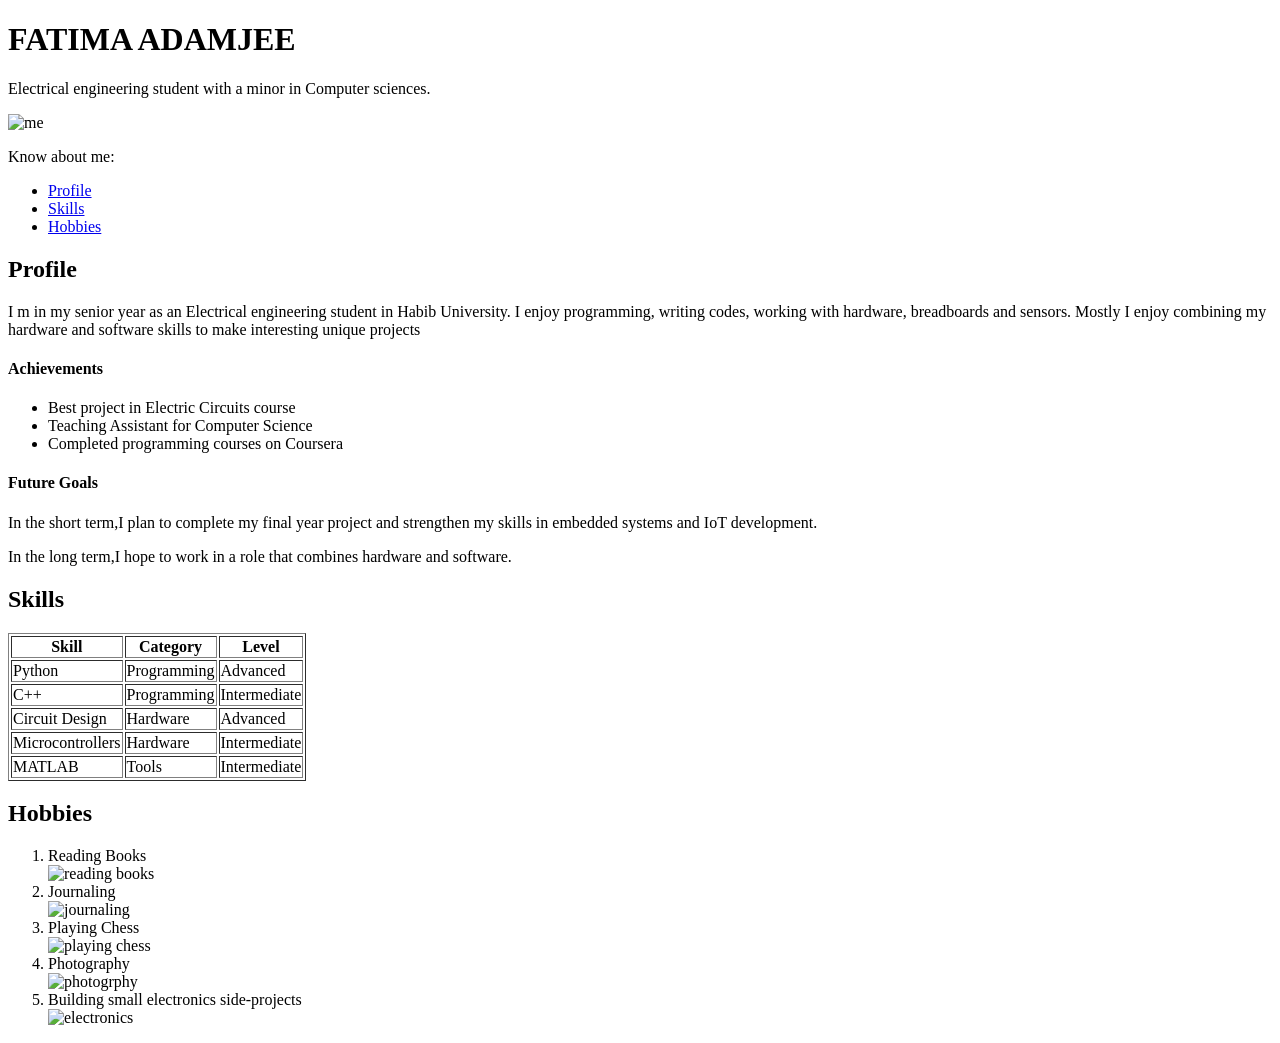
==== index.html @ 56b7275c "Rename portfolio.html to index.html" ====
<!DOCTYPE html>
<html>
    <head>
        <title>PORTFOLIO</title>
    </head>
    <body>
        <h1>FATIMA ADAMJEE</h1>
        <p>Electrical engineering student with a minor in Computer sciences. </p>
        <IMG SRC="https://media.istockphoto.com/id/2162147473/vector/happy-young-graduate-woman-in-a-blue-mantle-and-laurel-wreath.jpg?s=612x612&w=0&k=20&c=r0H1damH9BPbCRVJi5YTGIVGN3G5uI6-uQD3ndJBkqg=" alt="me">
        <p>Know about me:</p>
        <ul>
            <li><a href="#profile">Profile</a></li>
            <li><a href="#skills">Skills</a></li>
            <li><a href="#hobbies">Hobbies</a></li>
        </ul>
        <h2 id="profile">Profile</h2>
        <p>I m in my senior year as an Electrical engineering student in Habib University. I enjoy programming, writing codes, working with hardware, breadboards and sensors. Mostly I enjoy combining my hardware and software skills to make interesting unique projects
        </p>
        <h4>Achievements</h4>
            <ul>
                <li>Best project in Electric Circuits course</li>
                <li>Teaching Assistant for Computer Science</li>
                <li>Completed programming courses on Coursera</li>
            </ul>
        <h4>Future Goals</h4>
        <p>In the short term,I plan to complete my final year project and strengthen my skills in embedded systems and IoT development.</p>
        <p>In the long term,I hope to work in a role that combines hardware and software.</p>
        <h2 id="skills">Skills</h2>
        <table border="1">
            <tr>
                <th>Skill</th>
                <th>Category</th>
                <th>Level</th>
            </tr>
            <tr>
                <td>Python</td>
                <td>Programming</td>
                <td>Advanced</td>
            </tr>
            <tr>
                <td>C++</td>
                <td>Programming</td>
                <td>Intermediate</td>
            </tr>
            <tr>
                <td>Circuit Design</td>
                <td>Hardware</td>
                <td>Advanced</td>
            </tr>
            <tr>
                <td>Microcontrollers</td>
                <td>Hardware</td>
                <td>Intermediate</td>
            </tr>
            <tr>
                <td>MATLAB</td>
                <td>Tools</td>
                <td>Intermediate</td>
            </tr>
        </table>
        <h2 id="hobbies">Hobbies</h2>
        <ol>
            <li>Reading Books</li>
            <img src="https://thumbs.dreamstime.com/b/girl-reading-book-bed-morning-vector-illustration-study-room-b-363913318.jpg" alt="reading books">
            <li>Journaling</li>
            <img src="https://img.magnific.com/free-photo/girl-journaling-with-tea-by-sunny-window_23-2152033096.jpg?semt=ais_hybrid&w=740&q=80" alt="journaling">
            <li>Playing Chess</li>
            <img src="https://encrypted-tbn0.gstatic.com/images?q=tbn:ANd9GcSJoRj3XrMj8QM5Xwg-7ZSDg8Abmh9RoUq9zBcmN9DH6w&s=10" alt="playing chess">
            <li>Photography</li>
            <img src="https://encrypted-tbn0.gstatic.com/images?q=tbn:ANd9GcQby3cL21TPfmqzPggYGfoIUuuMyoEpfBfdNIPBuLGsMQyWeJuu6XGQluXX&s=10" alt="photogrphy">
            <li>Building small electronics side-projects</li>
            <img src="https://encrypted-tbn0.gstatic.com/images?q=tbn:ANd9GcSMRPdDijt2jdIHL2DrEYpd8rIqUVLNKDUHzY5ZaYsNfw&s=10" alt="electronics">
        </ol>
    </body>
</html>
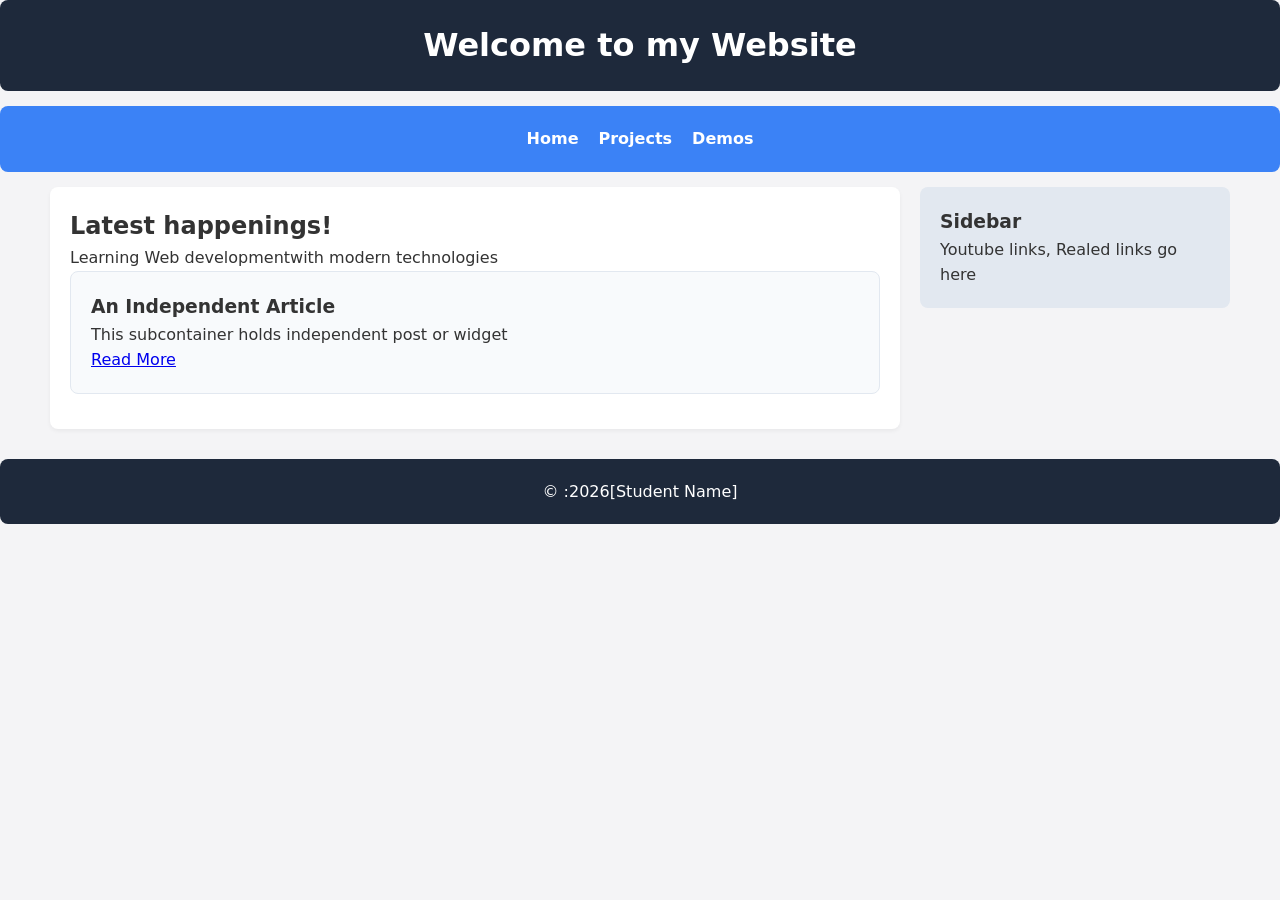
==== commit 9715cf35: "personal website" ====
--- a/index.html
+++ b/index.html
@@ -1,75 +1,42 @@
-<!DOCTYPE html>
-<html>
-    <head>
-        <title>PORTFOLIO</title>
-    </head>
-    <body>
-        <h1>FATIMA ADAMJEE</h1>
-        <p>Electrical engineering student with a minor in Computer sciences. </p>
-        <IMG SRC="https://media.istockphoto.com/id/2162147473/vector/happy-young-graduate-woman-in-a-blue-mantle-and-laurel-wreath.jpg?s=612x612&w=0&k=20&c=r0H1damH9BPbCRVJi5YTGIVGN3G5uI6-uQD3ndJBkqg=" alt="me">
-        <p>Know about me:</p>
-        <ul>
-            <li><a href="#profile">Profile</a></li>
-            <li><a href="#skills">Skills</a></li>
-            <li><a href="#hobbies">Hobbies</a></li>
-        </ul>
-        <h2 id="profile">Profile</h2>
-        <p>I m in my senior year as an Electrical engineering student in Habib University. I enjoy programming, writing codes, working with hardware, breadboards and sensors. Mostly I enjoy combining my hardware and software skills to make interesting unique projects
-        </p>
-        <h4>Achievements</h4>
-            <ul>
-                <li>Best project in Electric Circuits course</li>
-                <li>Teaching Assistant for Computer Science</li>
-                <li>Completed programming courses on Coursera</li>
-            </ul>
-        <h4>Future Goals</h4>
-        <p>In the short term,I plan to complete my final year project and strengthen my skills in embedded systems and IoT development.</p>
-        <p>In the long term,I hope to work in a role that combines hardware and software.</p>
-        <h2 id="skills">Skills</h2>
-        <table border="1">
-            <tr>
-                <th>Skill</th>
-                <th>Category</th>
-                <th>Level</th>
-            </tr>
-            <tr>
-                <td>Python</td>
-                <td>Programming</td>
-                <td>Advanced</td>
-            </tr>
-            <tr>
-                <td>C++</td>
-                <td>Programming</td>
-                <td>Intermediate</td>
-            </tr>
-            <tr>
-                <td>Circuit Design</td>
-                <td>Hardware</td>
-                <td>Advanced</td>
-            </tr>
-            <tr>
-                <td>Microcontrollers</td>
-                <td>Hardware</td>
-                <td>Intermediate</td>
-            </tr>
-            <tr>
-                <td>MATLAB</td>
-                <td>Tools</td>
-                <td>Intermediate</td>
-            </tr>
-        </table>
-        <h2 id="hobbies">Hobbies</h2>
-        <ol>
-            <li>Reading Books</li>
-            <img src="https://thumbs.dreamstime.com/b/girl-reading-book-bed-morning-vector-illustration-study-room-b-363913318.jpg" alt="reading books">
-            <li>Journaling</li>
-            <img src="https://img.magnific.com/free-photo/girl-journaling-with-tea-by-sunny-window_23-2152033096.jpg?semt=ais_hybrid&w=740&q=80" alt="journaling">
-            <li>Playing Chess</li>
-            <img src="https://encrypted-tbn0.gstatic.com/images?q=tbn:ANd9GcSJoRj3XrMj8QM5Xwg-7ZSDg8Abmh9RoUq9zBcmN9DH6w&s=10" alt="playing chess">
-            <li>Photography</li>
-            <img src="https://encrypted-tbn0.gstatic.com/images?q=tbn:ANd9GcQby3cL21TPfmqzPggYGfoIUuuMyoEpfBfdNIPBuLGsMQyWeJuu6XGQluXX&s=10" alt="photogrphy">
-            <li>Building small electronics side-projects</li>
-            <img src="https://encrypted-tbn0.gstatic.com/images?q=tbn:ANd9GcSMRPdDijt2jdIHL2DrEYpd8rIqUVLNKDUHzY5ZaYsNfw&s=10" alt="electronics">
-        </ol>
-    </body>
-</html>
+<!DOCTYPE html>
+<html lang="en">
+    <head>
+        <meta charset="UTF-8">
+        <meta name="viewport" content="width=device-width, initial-scale=1.0">
+        <title>My Portfolio</title>
+        <link rel="stylesheet" href="style1.css">
+    </head>
+    <body>
+        <header>
+            <h1>Welcome to my Website</h1>
+        </header>
+
+        <nav>
+            <a href="#">Home</a>
+            <a href="#">Projects</a>
+            <a href="#">Demos</a>
+        </nav>
+
+        <div class="layout-wrapper">
+            <main>
+                <h2>Latest happenings!</h2>
+                <p>Learning Web developmentwith modern technologies</p>
+                <article>
+                    <h3>An Independent Article</h3>
+                    <p>This subcontainer holds independent post or widget</p>
+                    <a href="#">Read More</a>
+                </article>
+            </main>
+
+            <aside>
+                <h3>Sidebar</h3>
+                <p>Youtube links, Realed links go here</p>
+            </aside>
+
+        </div>
+
+        <footer>
+            <p>&copy :2026[Student Name]</p>
+        </footer>
+    </body>
+</html>
--- a/style1.css
+++ b/style1.css
@@ -0,0 +1,41 @@
+
+/* Base Reset */
+* { box-sizing: border-box; margin: 0; padding: 0; }
+body { font-family: system-ui, sans-serif; background: #f4f4f6; color: #333; line-height: 1.6; }
+
+/* Typography & Spacing helpers */
+header, nav, main, aside, footer, article { padding: 20px; border-radius: 8px; margin-bottom: 15px; }
+
+/* 1. Header & Navigation */
+header { background: #1e293b; color: white; text-align: center; }
+nav { background: #3b82f6; display: flex; gap: 20px; justify-content: center; }
+nav a { color: white; text-decoration: none; font-weight: bold; }
+nav a:hover { text-decoration: underline; font-weight: lighter; }
+
+/* 2. THE FLEXBOX LAYOUT CONTAINER */
+/* We use a generic 'div' here because it serves purely for CSS layout alignment */
+.layout-wrapper {
+    display: flex;
+    flex-direction: row;
+    gap: 20px;
+    max-width: 1200px;
+    margin: 0 auto 15px auto;
+    padding: 0 10px;
+}
+
+/* 3. Main Content Area (Takes 3x space) */
+main { background: white; flex: 3; box-shadow: 0 2px 4px rgba(0,0,0,0.05); }
+article { background: #f8fafc; border: 1px solid #e2e8f0; }
+
+/* 4. Sidebar Area (Takes 1x space) */
+aside { background: #e2e8f0; flex: 1; height: fit-content; }
+
+/* 5. Footer */
+footer { background: #1e293b; color: white; text-align: center; margin-bottom: 0; }
+
+/* 6. Responsive Breakdown for Mobile Devices */
+@media (max-width: 768px) {
+    .layout-wrapper {
+        flex-direction: column; /* Stacks sidebar under content on mobile */
+    }
+}
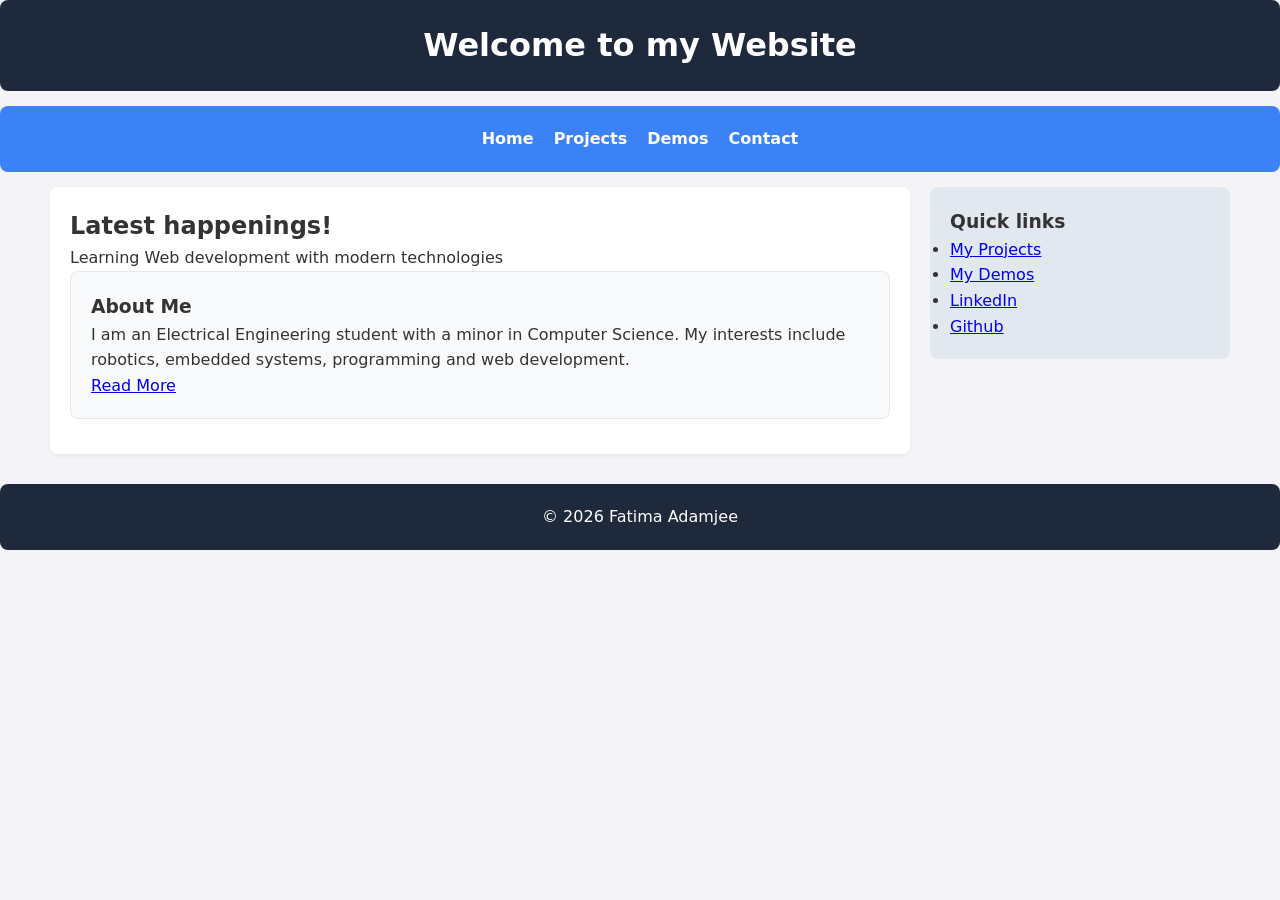
==== commit 1f582889: "Create personal portfolio website" ====
--- a/index.html
+++ b/index.html
@@ -12,31 +12,37 @@
         </header>
 
         <nav>
-            <a href="#">Home</a>
-            <a href="#">Projects</a>
-            <a href="#">Demos</a>
+            <a href="index.html">Home</a>
+            <a href="projects.html">Projects</a>
+            <a href="demos.html">Demos</a>
+            <a href="contact.html">Contact</a>
         </nav>
 
         <div class="layout-wrapper">
             <main>
                 <h2>Latest happenings!</h2>
-                <p>Learning Web developmentwith modern technologies</p>
+                <p>Learning Web development with modern technologies</p>
                 <article>
-                    <h3>An Independent Article</h3>
-                    <p>This subcontainer holds independent post or widget</p>
-                    <a href="#">Read More</a>
+                    <h3>About Me</h3>
+                    <p>I am an Electrical Engineering student with a minor in Computer Science. My interests include robotics, embedded systems, programming and web development.</p>
+                    <a href="readmore.html">Read More</a>
                 </article>
             </main>
 
             <aside>
-                <h3>Sidebar</h3>
-                <p>Youtube links, Realed links go here</p>
+                <h3>Quick links</h3>
+                <ul>
+                    <li><a href="projects.html">My Projects</a></li>
+                    <li><a href="demos.html">My Demos</a></li>
+                    <li><a href="https://www.linkedin.com/">LinkedIn</a></li>
+                    <li><a href="https://github.com/FatimaAdam0111/Mobile-and-Web-Development-CS-370">Github</a></li>
+                </ul>
             </aside>
 
         </div>
 
         <footer>
-            <p>&copy :2026[Student Name]</p>
+            <p>&copy 2026 Fatima Adamjee</p>
         </footer>
     </body>
 </html>
--- a/style1.css
+++ b/style1.css
@@ -23,12 +23,29 @@
     padding: 0 10px;
 }
 
+.layout-wrapper2 {
+    display: flex;
+    flex-direction: row;
+    gap: 20px;
+    max-width: 1500px;
+    margin: 0 auto 15px auto;
+    padding: 0 10px;
+}
+
+.layout-wrapper3 {
+    display: flex;
+    flex-direction: row;
+    gap: 20px;
+    max-width: 1000px;
+    margin: 0 auto 15px auto;
+    padding: 0 20px;
+}
 /* 3. Main Content Area (Takes 3x space) */
 main { background: white; flex: 3; box-shadow: 0 2px 4px rgba(0,0,0,0.05); }
 article { background: #f8fafc; border: 1px solid #e2e8f0; }
 
 /* 4. Sidebar Area (Takes 1x space) */
-aside { background: #e2e8f0; flex: 1; height: fit-content; }
+aside { background: #e2e8f0; flex: 1; height: fit-content;  max-width: 300px;}
 
 /* 5. Footer */
 footer { background: #1e293b; color: white; text-align: center; margin-bottom: 0; }
